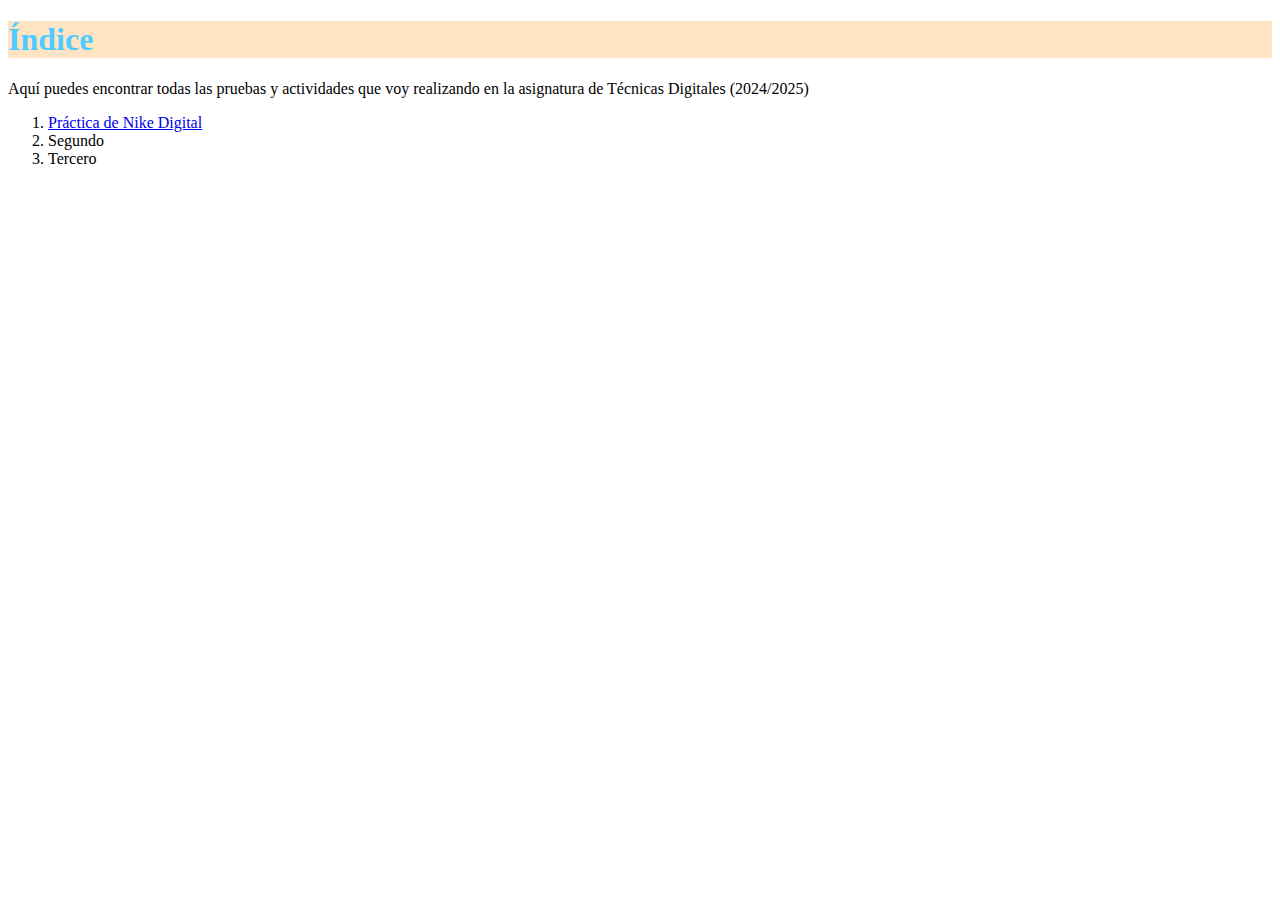
==== index.html @ a511be67 "Verificacion_18-3" ====
<!DOCTYPE html>
<html>

<head>
    <meta charset="UTF-8" />
    <title>Índice</title>
    <link rel="stylesheet" href="estilos.css">
</head>

<body>
    <h1>Índice</h1>
    <p>Aquí puedes encontrar todas las pruebas y actividades que voy realizando en la asignatura de Técnicas Digitales
        (2024/2025)</p>
    <ol>
        <li><a href="Act4_NikeDigital/index.html">Práctica de Nike Digital</a></li>
        <li>Segundo</li>
        <li>Tercero</li>
    </ol>
</body>

</html>
---- estilos.css ----
h1{
    color: rgb(80, 203, 255);
    background-color: bisque;
}
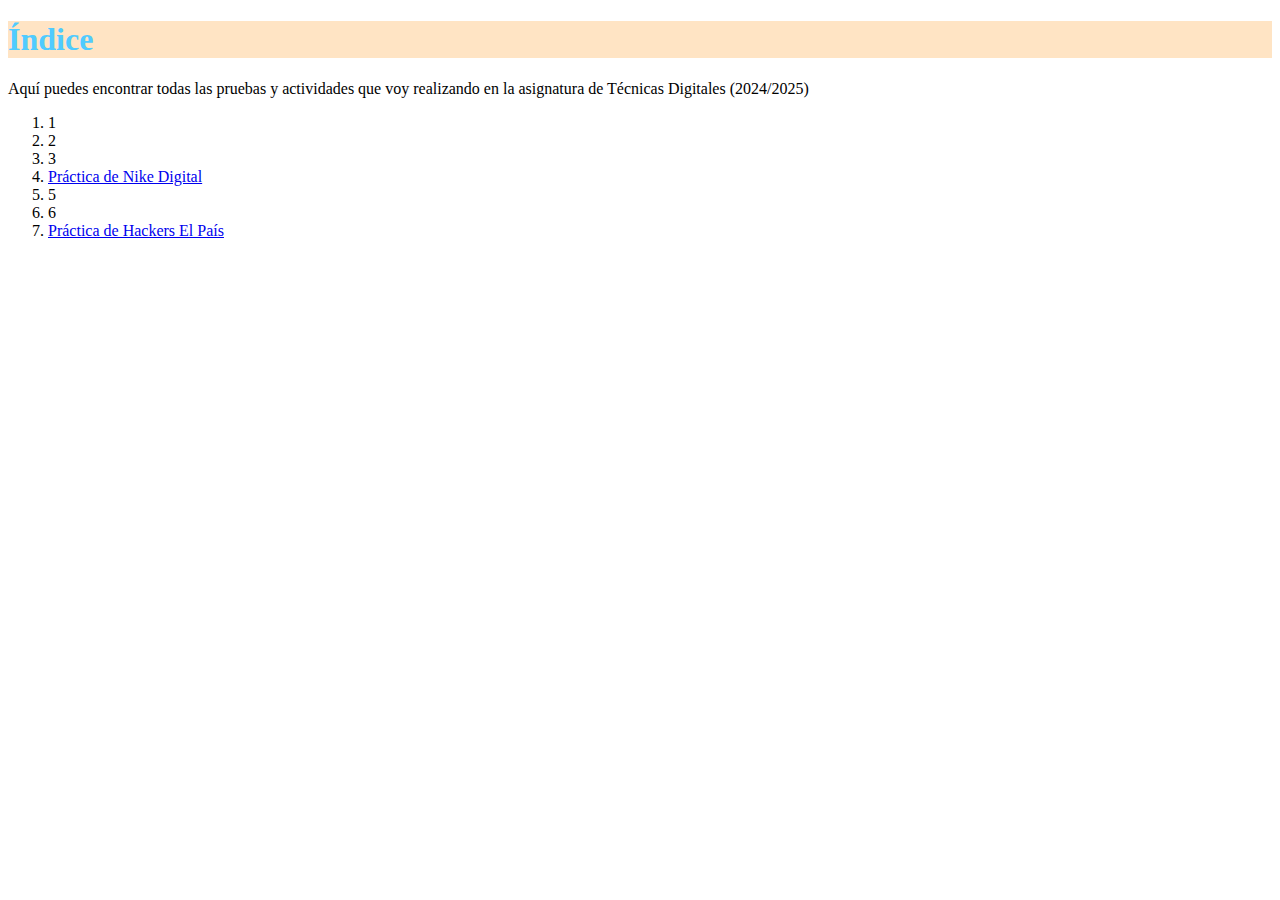
==== commit 381a8414: "20241022_1002" ====
--- a/index.html
+++ b/index.html
@@ -12,9 +12,13 @@
     <p>Aquí puedes encontrar todas las pruebas y actividades que voy realizando en la asignatura de Técnicas Digitales
         (2024/2025)</p>
     <ol>
+        <li>1</li>
+        <li>2</li>
+        <li>3</li>
         <li><a href="Act4_NikeDigital/index.html">Práctica de Nike Digital</a></li>
-        <li>Segundo</li>
-        <li>Tercero</li>
+        <li>5</li>
+        <li>6</li>
+        <li><a href="Act7_HackersElPais/">Práctica de Hackers El País</a></li>
     </ol>
 </body>
 
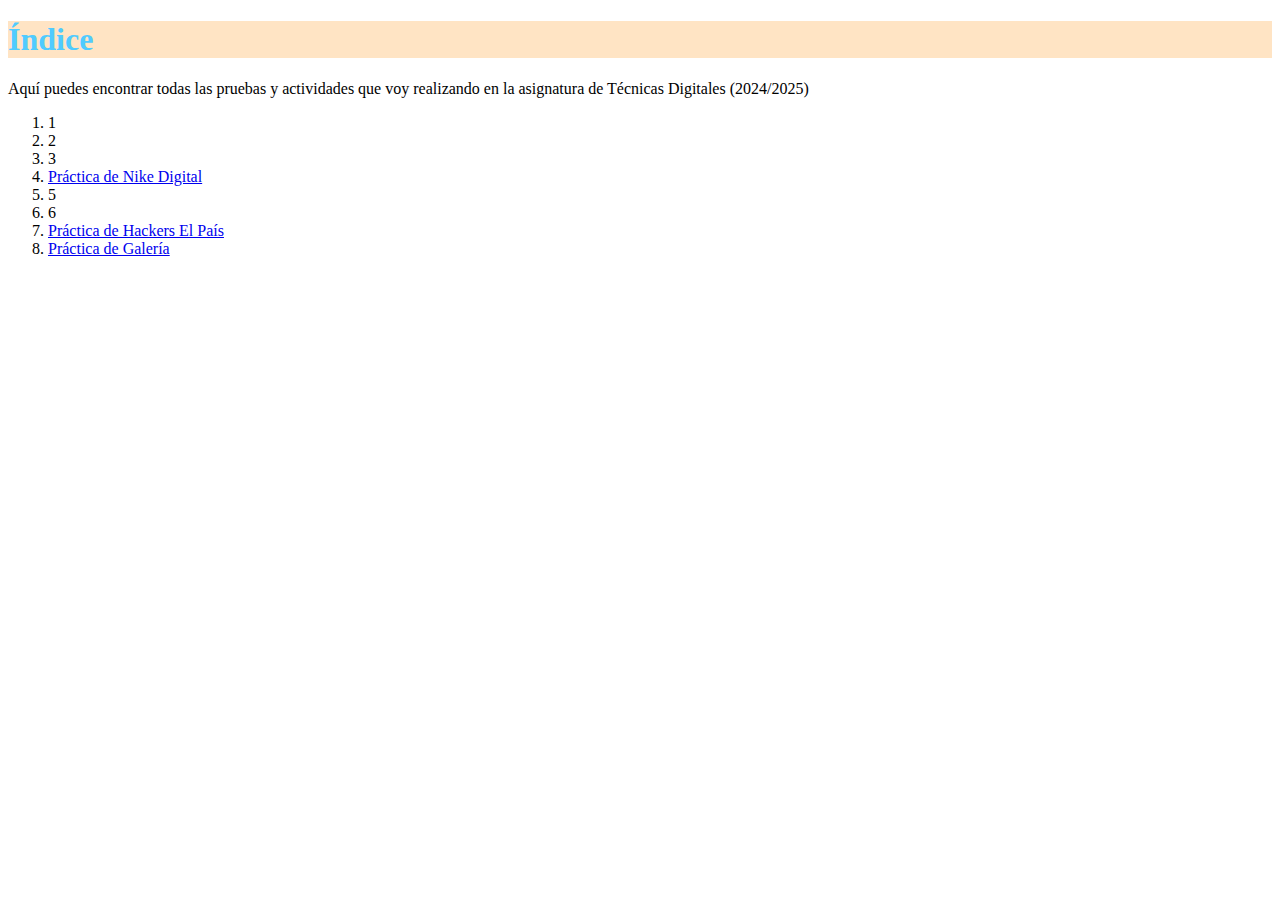
==== commit 21d316f9: "verificación 2024/11/05 (3)" ====
--- a/index.html
+++ b/index.html
@@ -19,6 +19,7 @@
         <li>5</li>
         <li>6</li>
         <li><a href="Act7_HackersElPais/">Práctica de Hackers El País</a></li>
+        <li><a href="Act8_Galeria/">Práctica de Galería</a></li>
     </ol>
 </body>
 
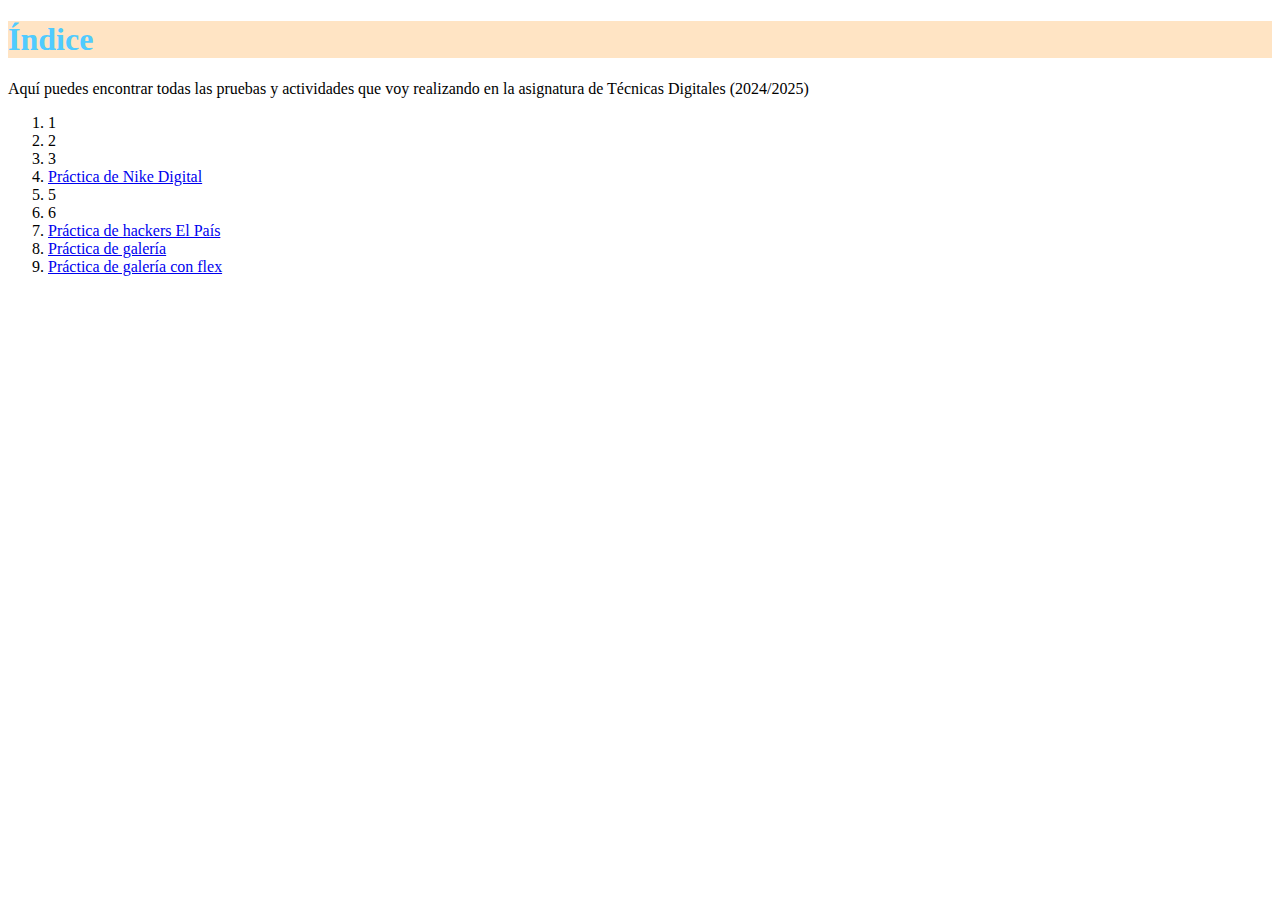
==== commit 013dfaae: "verificación" ====
--- a/index.html
+++ b/index.html
@@ -18,8 +18,9 @@
         <li><a href="Act4_NikeDigital/index.html">Práctica de Nike Digital</a></li>
         <li>5</li>
         <li>6</li>
-        <li><a href="Act7_HackersElPais/">Práctica de Hackers El País</a></li>
-        <li><a href="Act8_Galeria/">Práctica de Galería</a></li>
+        <li><a href="Act7_HackersElPais/">Práctica de hackers El País</a></li>
+        <li><a href="Act8_Galeria/">Práctica de galería</a></li>
+        <li><a href="Act9_GaleriaFlex/">Práctica de galería con flex</a></li>
     </ol>
 </body>
 
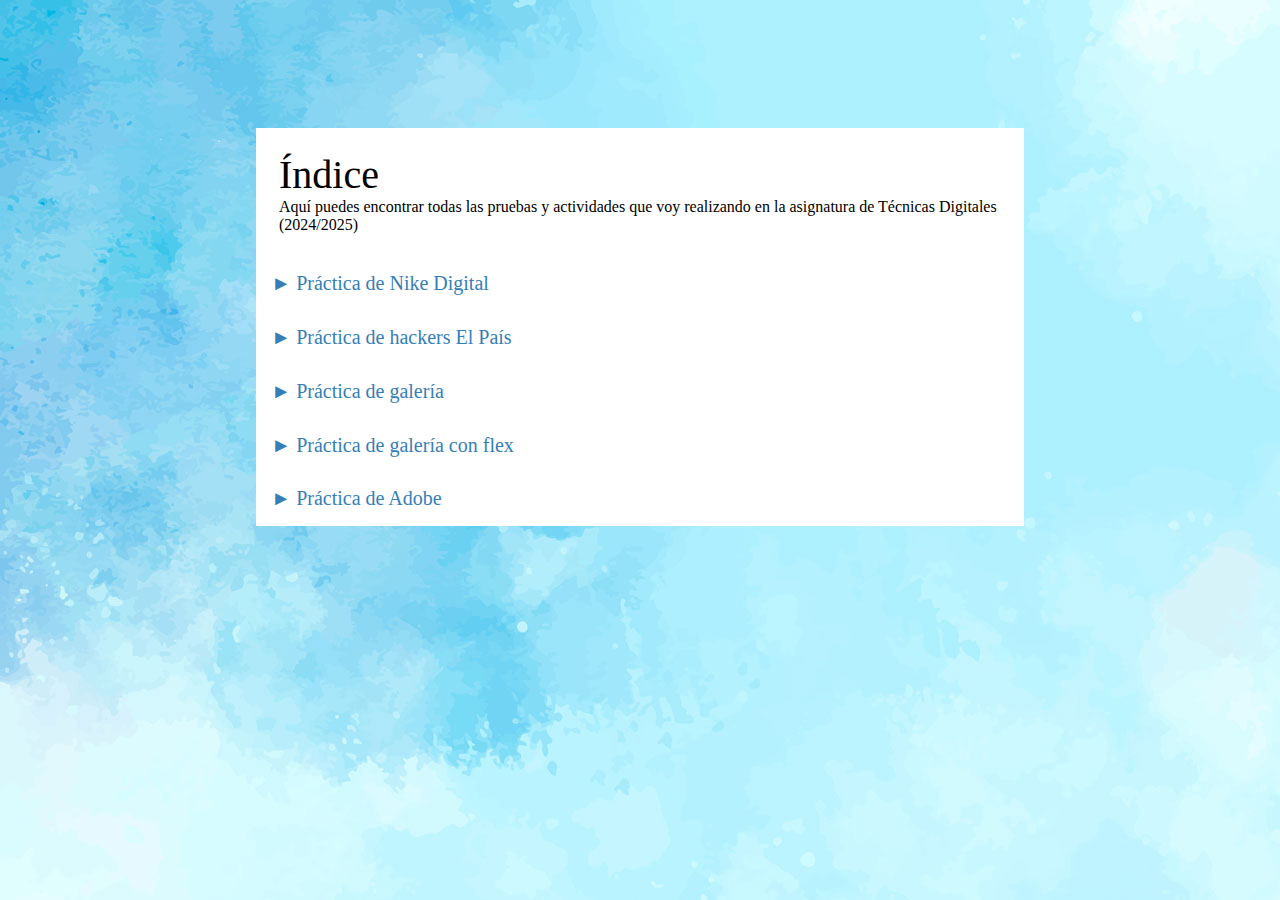
==== commit a401e0c2: "verificado" ====
--- a/index.html
+++ b/index.html
@@ -4,24 +4,42 @@
 <head>
     <meta charset="UTF-8" />
     <title>Índice</title>
-    <link rel="stylesheet" href="estilos.css">
+    <link rel="stylesheet" href="estilo-indice.css">
 </head>
 
 <body>
-    <h1>Índice</h1>
-    <p>Aquí puedes encontrar todas las pruebas y actividades que voy realizando en la asignatura de Técnicas Digitales
-        (2024/2025)</p>
-    <ol>
-        <li>1</li>
-        <li>2</li>
-        <li>3</li>
-        <li><a href="Act4_NikeDigital/index.html">Práctica de Nike Digital</a></li>
-        <li>5</li>
-        <li>6</li>
-        <li><a href="Act7_HackersElPais/">Práctica de hackers El País</a></li>
-        <li><a href="Act8_Galeria/">Práctica de galería</a></li>
-        <li><a href="Act9_GaleriaFlex/">Práctica de galería con flex</a></li>
-    </ol>
+
+        <section class="flex-container">
+
+            <div class="titulo">
+                <h1>Índice</h1>
+                <p>Aquí puedes encontrar todas las pruebas y actividades que voy realizando en la asignatura de Técnicas Digitales (2024/2025)</p>
+            </div>
+
+            <div class="caja">
+                <a href="Act4_NikeDigital/index.html">► Práctica de Nike Digital</a>
+            </div>
+            <div class="caja">
+                <a href="Act7_HackersElPais/">► Práctica de hackers El País</a>
+            </div>
+            <div class="caja">
+                <a href="Act8_Galeria/">► Práctica de galería</a>
+            </div>
+            <div class="caja">
+                <a href="Act9_GaleriaFlex/">► Práctica de galería con flex</a>
+            </div>
+            <div class="caja">
+                <a href="Act10_Adobe/">► Práctica de Adobe</a>
+            </div>
+
+
+
+
+
+
+
+        </section>
+
 </body>
 
 </html>--- a/estilo-indice.css
+++ b/estilo-indice.css
@@ -0,0 +1,97 @@
+*{
+    padding: 0;
+    margin: 0;
+    box-sizing: border-box;
+}
+
+
+
+body {
+    background-image: url(img/background3.jpg);
+
+}
+
+
+
+
+.titulo{
+
+margin: 3%;
+
+}
+
+
+h1{
+	font-family: 'Chivo';
+	src: url('fonts/Chivo/Chivo-Thin.eot');
+	src: url('fonts/Chivo/Chivo-Thin.eot?#iefix') format('embedded-opentype'),
+		 url('fonts/Chivo/Chivo-Thin.woff2') format('woff2'),
+		 url('fonts/Chivo/Chivo-Thin.woff') format('woff'),
+		 url('fonts/Chivo/Chivo-Thin.ttf') format('truetype');
+	font-style: normal;
+	font-weight: 100;
+    font-size: 30pt;
+
+}
+
+p{
+	font-family: 'Chivo';
+	src: url('fonts/Chivo/Chivo-Thin.eot');
+	src: url('fonts/Chivo/Chivo-Thin.eot?#iefix') format('embedded-opentype'),
+		 url('fonts/Chivo/Chivo-Thin.woff2') format('woff2'),
+		 url('fonts/Chivo/Chivo-Thin.woff') format('woff'),
+		 url('fonts/Chivo/Chivo-Thin.ttf') format('truetype');
+	font-style: normal;
+	font-weight: 100;
+    font-size: 12pt;
+
+}
+
+
+.flex-container {
+
+    margin-top: 10%;
+    margin-left: 20%;
+    margin-right: 20%;
+    margin-bottom: 20%;
+
+    display: flex;
+    flex-flow: column;
+    align-items: flex-start;
+    background-color: white;
+
+
+}
+
+
+.caja{
+	font-family: 'Chivo';
+	src: url('fonts/Chivo/Chivo-Thin.eot');
+	src: url('fonts/Chivo/Chivo-Thin.eot?#iefix') format('embedded-opentype'),
+		 url('fonts/Chivo/Chivo-Thin.woff2') format('woff2'),
+		 url('fonts/Chivo/Chivo-Thin.woff') format('woff'),
+		 url('fonts/Chivo/Chivo-Thin.ttf') format('truetype');
+	font-style: normal;
+	font-weight: 100;
+    font-size: 15pt;
+
+    margin: 2%;
+
+
+}
+
+a {
+    text-decoration: none;
+    color: rgb(54, 126, 184);;
+
+}
+
+
+a:hover {
+    text-decoration: wavy;
+    color: rgb(54, 126, 184);
+    opacity: 50%;
+
+
+
+}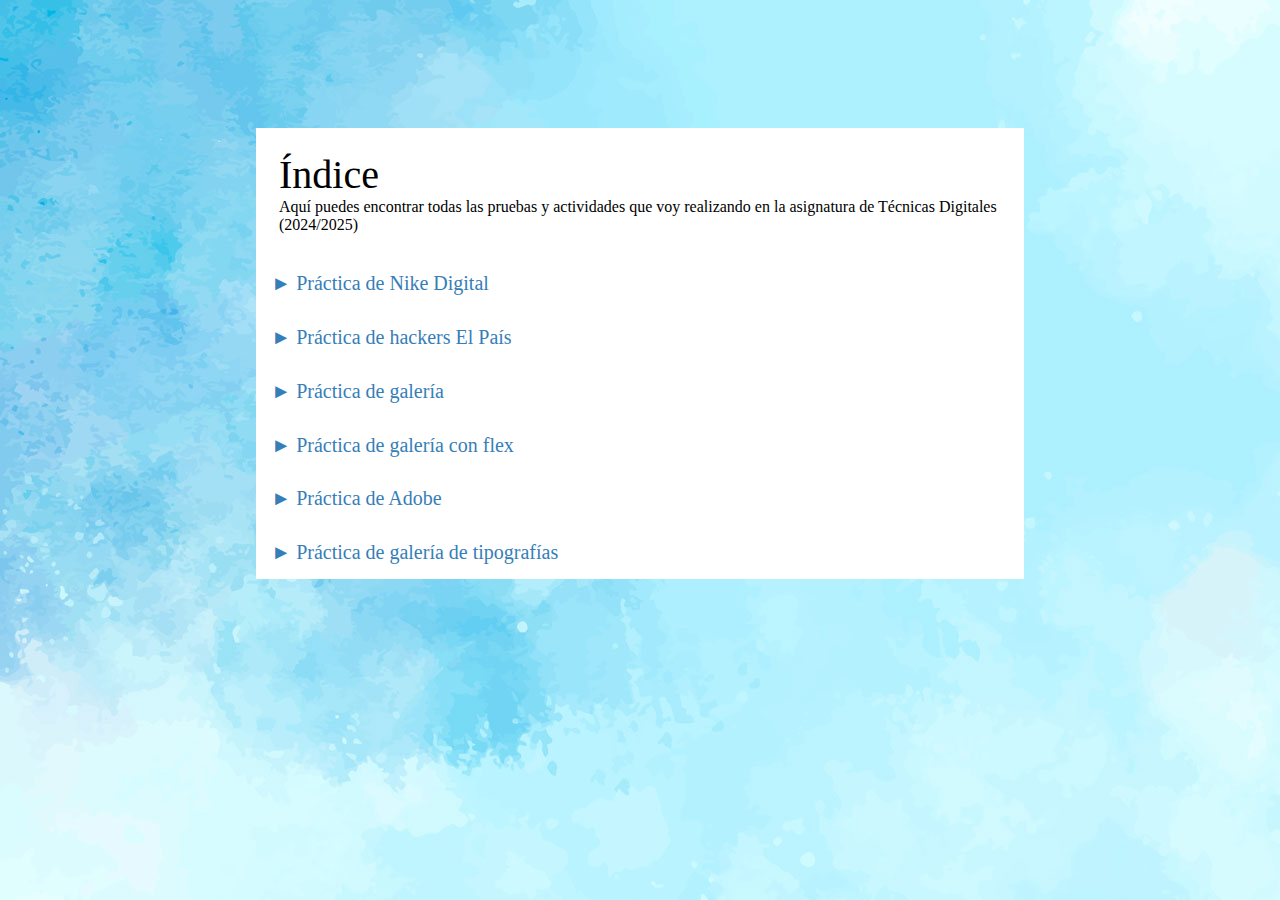
==== commit 39778560: "verificado" ====
--- a/index.html
+++ b/index.html
@@ -31,6 +31,9 @@
             <div class="caja">
                 <a href="Act10_Adobe/">► Práctica de Adobe</a>
             </div>
+            <div class="caja">
+                <a href="Act11_Tipografias/">► Práctica de galería de tipografías</a>
+            </div>
 
 
 
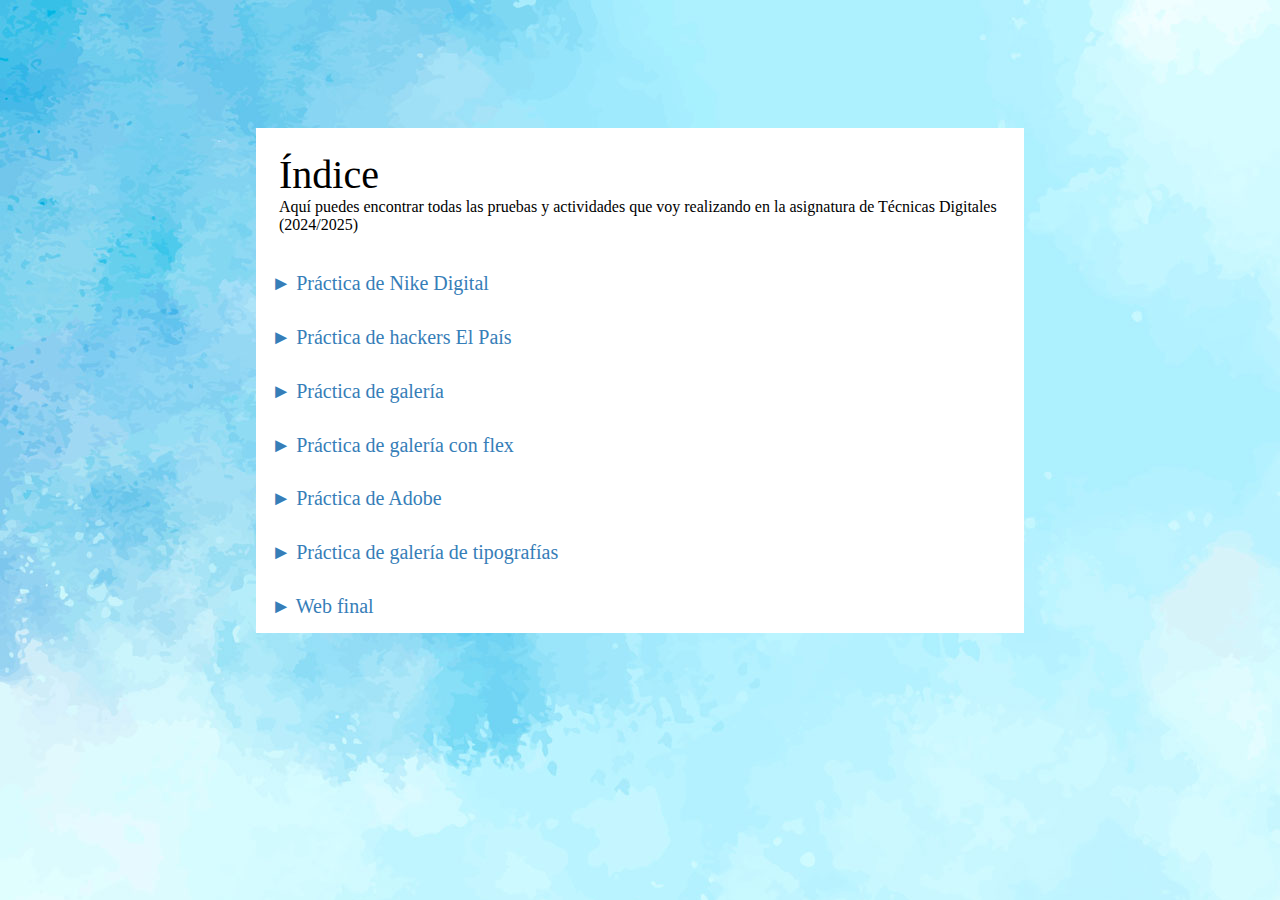
==== commit 8b76443a: "verificado" ====
--- a/index.html
+++ b/index.html
@@ -37,6 +37,12 @@
 
 
 
+            <div class="caja">
+                <a href="Act14_WEB-FINAL/">► Web final</a>
+            </div>
+
+
+
 
 
 
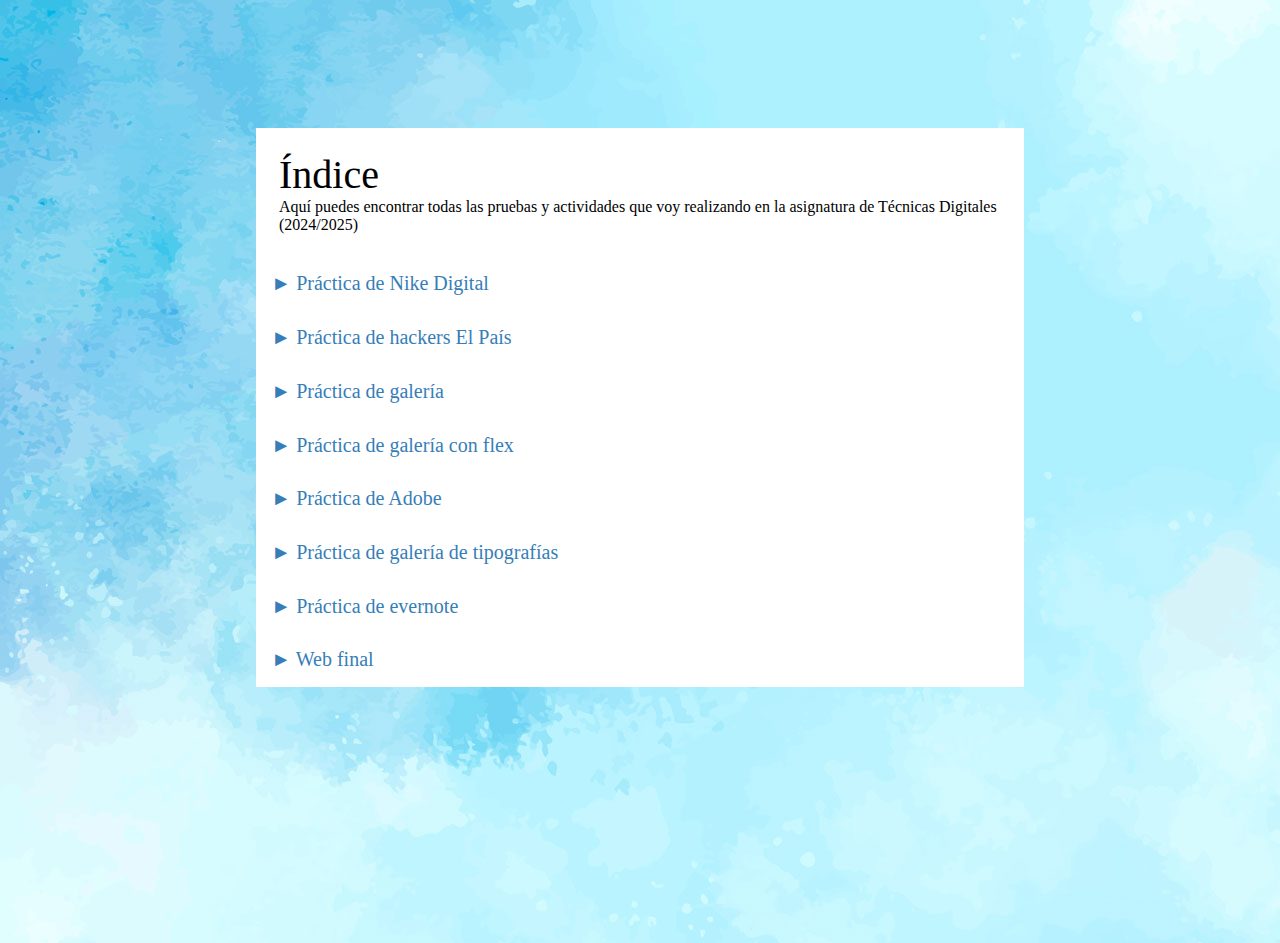
==== commit 1347eb70: "verificado" ====
--- a/index.html
+++ b/index.html
@@ -34,6 +34,9 @@
             <div class="caja">
                 <a href="Act11_Tipografias/">► Práctica de galería de tipografías</a>
             </div>
+            <div class="caja">
+                <a href="Act13_Evernote/">► Práctica de evernote</a>
+            </div>
 
 
 
